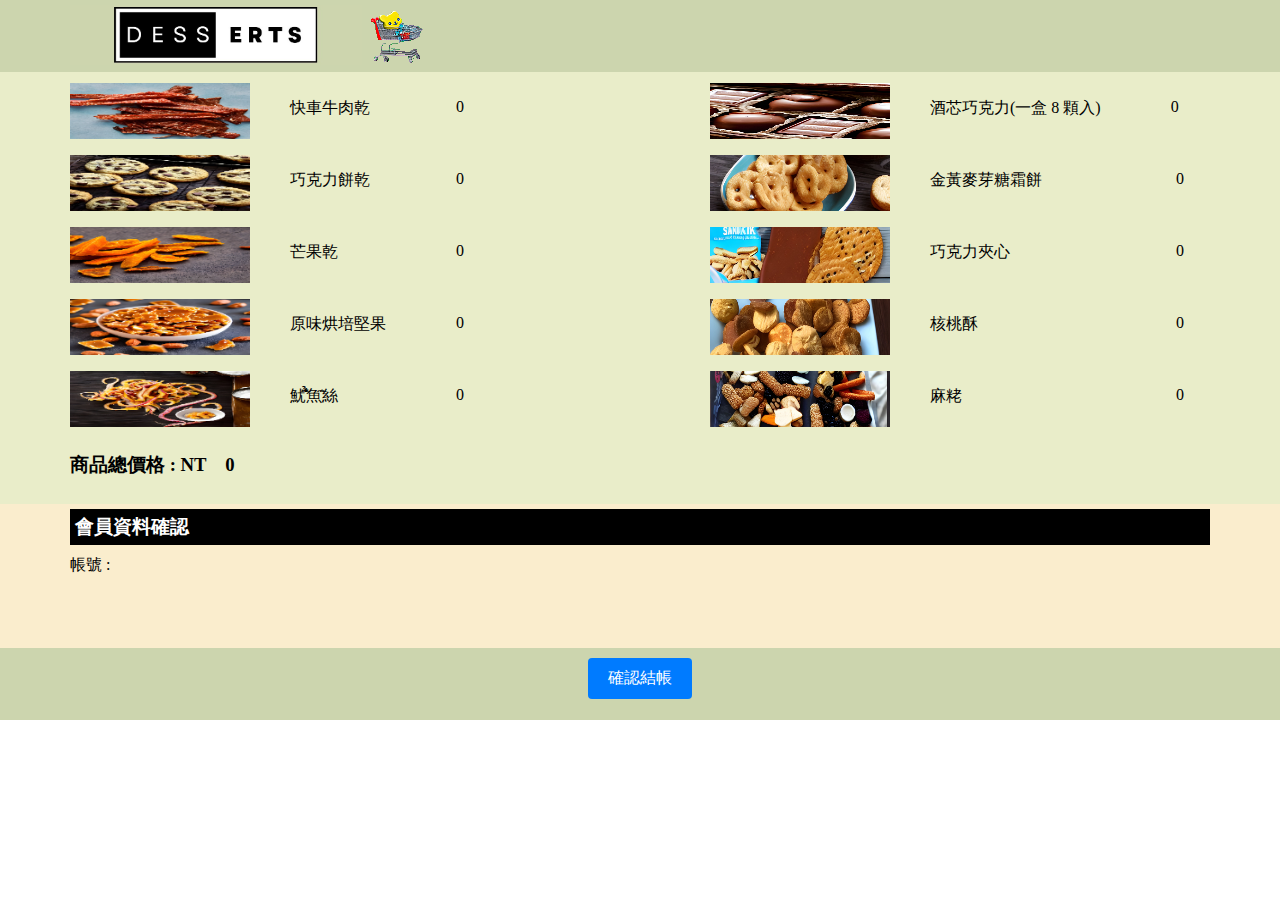
==== shoppingCart.html @ fc225dc1 "first commit" ====
<!DOCTYPE html>
<html lang="en">
    <head>
        <meta charset="UTF-8">
        <meta http-equiv="X-UA-Compatible" content="IE=edge">
        <meta name="viewport" content="width=device-width, initial-scale=1.0">
        <link rel="stylesheet" href="web.css">
        <title>我的購物車-零食網</title>
    </head>

    <body>
        <div id="shoppingCartContainer"></div>
        <div id="memberContainer"></div>

        <div class="container">
            <div class="shopcart_logo">
                <img src="./img/logo-ad/logo1.jpg" class="logo" height="60px">
                <img src="./img/memberInfo/shoppingCart.jpg" class="Cart">  
            </div>

            <div class="Product1">
                <img src="./img/Product/Beefjerky.png" class="item"> 
                <div class="text-container">
                    <p>快車牛肉乾　</p>
                    <p id="product6">0</p>
                </div>
            </div>

            <div class="Product2">
                <img src="./img/Product/Chocolate.png" class="item"> 
                <div class="text-container">
                    <p>酒芯巧克力(一盒 8 顆入)</p>
                    <p id="product0">0</p>
                </div>
            </div>

            <div class="Product3">
                <img src="./img/Product/Cookies.png" class="item"> 
                <div class="text-container">
                    <p>巧克力餅乾　</p>
                    <p id="product5">0</p>
                </div>
            </div>

            <div class="Product4">
                <img src="./img/Product/Cookies2.png" class="item"> 
                <div class="text-container">
                    <p>金黃麥芽糖霜餅　　　　</p>
                    <p id="product1">0</p>
                </div>
            </div>

            <div class="Product5">
                <img src="./img/Product/Mango.png" class="item"> 
                <div class="text-container">
                    <p>芒果乾　　　</p>
                    <p id="product7">0</p>
                </div>
            </div>

            <div class="Product6">
                <img src="./img/Product/Cookies3.png" class="item"> 
                <div class="text-container">
                    <p>巧克力夾心　　　　　　</p>
                    <p id="product4">0</p>
                </div>
            </div>

            <div class="Product7">
                <img src="./img/Product/Peanut.png" class="item"> 
                <div class="text-container">
                    <p>原味烘培堅果</p>
                    <p id="product9">0</p>
                </div>
            </div>

            <div class="Product8">
                <img src="./img/Product/nuts.png" class="item"> 
                <div class="text-container">
                    <p>核桃酥　　　　　　　　</p>
                    <p id="product2">0</p>
                </div>
            </div>

            <div class="Product9">
                <img src="./img/Product/Squid Jerky.png" class="item"> 
                <div class="text-container">
                    <p>魷҇̾̾̌̉̽魚҇̍̈絲　　　</p>
                    <p id="product8">0</p>
                </div>
            </div>

            <div class="Product10">
                <img src="./img/Product/maji.png" class="item"> 
                <div class="text-container">
                    <p>麻粩　　　　　　　　　</p>
                    <p id="product3">0</p>
                </div>
            </div>
            
            <div class="total_price">
                <div class="text-container">
                    <h3 id="total">商品總價格 : NT　0</h3>
                </div>
            </div>

            <div class="member_info">
                <h3 class="info">會員資料確認</h3>
                <p class="text" id="account">帳號 : </p>
            </div>

            <div class="check">
                <div class="button-container">
                    <button class="checkout-button">確認結帳</button>
                </div>
            </div>
        </div>
     </body>
     
     <script>
        window.addEventListener('DOMContentLoaded', (event) => {
            var shoppingCart = JSON.parse(localStorage.getItem('shoppingCart'));
            var sum = 0;

            for (var i = 0; i <= 9; i++) {
                document.getElementById("product" + i).textContent = shoppingCart[i].count;
                sum += shoppingCart[i].count * shoppingCart[i].price;
            } // for(i)

            document.getElementById("account").textContent = "帳號 : " + JSON.parse(localStorage.getItem('member_now'));
            document.getElementById("total").textContent = "商品總價格 : NT " + sum;
        });
    </script>
</html>
---- web.css ----
* {
    margin: 0px;
}

.container {
    display: grid;
    min-height: 720px;
    grid-template-columns: 1fr 1fr;
    grid-template-rows: 1fr 1fr 1fr 1fr 1fr 1fr 1fr 2fr 1fr;
    grid-auto-flow: row;

    grid-template-areas:
        "shopcart_logo      shopcart_logo"
        "Product1           Product2"
        "Product3           Product4"
        "Product5           Product6"
        "Product7           Product8"
        "Product9           Product10"
        "total_price        total_price"
        "member_info        member_info"
        "check              check";
}

.shopcart_logo {
    grid-area: shopcart_logo;
    background-color: #ccd5ae;
}

.shopcart_logo .logo {
    cursor: pointer;
    margin-top: 5px;
    margin-left: 70px;
}

.shopcart_logo .cart {
    cursor: pointer;
    margin-top: 5px;
}

.Product1 {
    grid-area: Product1;
    background-color: #e9edc9;
    display: flex;
    align-items: center;
}

.Product1 .item {
    margin-top: 5px;
    margin-left: 70px;
    margin-right: 40px;
}

.Product1 .text-container {
    display: grid;
    grid-template-columns: 4fr 1fr;
    column-gap: 70px;
}

.Product2 {
    grid-area: Product2;
    background-color: #e9edc9;
    display: flex;
    align-items: center;
}

.Product2 .item {
    margin-top: 5px;
    margin-left: 70px;
    margin-right: 40px;
}

.Product2 .text-container {
    display: grid;
    grid-template-columns: 4fr 1fr;
    column-gap: 70px;
}

.Product3 {
    grid-area: Product3;
    background-color: #e9edc9;
    display: flex;
    align-items: center;
}

.Product3 .item {
    margin-top: 5px;
    margin-left: 70px;
    margin-right: 40px;
}

.Product3 .text-container {
    display: grid;
    grid-template-columns: 4fr 1fr;
    column-gap: 70px;
}

.Product4 {
    grid-area: Product4;
    background-color: #e9edc9;
    display: flex;
    align-items: center;
}

.Product4 .item {
    margin-top: 5px;
    margin-left: 70px;
    margin-right: 40px;
}

.Product4 .text-container {
    display: grid;
    grid-template-columns: 4fr 1fr;
    column-gap: 70px;
}

.Product5 {
    grid-area: Product5;
    background-color: #e9edc9;
    display: flex;
    align-items: center;
}

.Product5 .item {
    margin-top: 5px;
    margin-left: 70px;
    margin-right: 40px;
}

.Product5 .text-container {
    display: grid;
    grid-template-columns: 4fr 1fr;
    column-gap: 70px;
}

.Product6 {
    grid-area: Product6;
    background-color: #e9edc9;
    display: flex;
    align-items: center;
}

.Product6 .item {
    margin-top: 5px;
    margin-left: 70px;
    margin-right: 40px;
}

.Product6 .text-container {
    display: grid;
    grid-template-columns: 4fr 1fr;
    column-gap: 70px;
}

.Product7 {
    grid-area: Product7;
    background-color: #e9edc9;
    display: flex;
    align-items: center;
}

.Product7 .item {
    margin-top: 5px;
    margin-left: 70px;
    margin-right: 40px;
}

.Product7 .text-container {
    display: grid;
    grid-template-columns: 4fr 1fr;
    column-gap: 70px;
}

.Product8 {
    grid-area: Product8;
    background-color: #e9edc9;
    display: flex;
    align-items: center;
}

.Product8 .item {
    margin-top: 5px;
    margin-left: 70px;
    margin-right: 40px;
}

.Product8 .text-container {
    display: grid;
    grid-template-columns: 4fr 1fr;
    column-gap: 70px;
}

.Product9 {
    grid-area: Product9;
    background-color: #e9edc9;
    display: flex;
    align-items: center;
}

.Product9 .item {
    margin-top: 5px;
    margin-left: 70px;
    margin-right: 40px;
}

.Product9 .text-container {
    display: grid;
    grid-template-columns: 4fr 1fr;
    column-gap: 70px;
}

.Product10 {
    grid-area: Product10;
    background-color: #e9edc9;
    display: flex;
    align-items: center;
}

.Product10 .item {
    margin-top: 5px;
    margin-left: 70px;
    margin-right: 40px;
}

.Product10 .text-container {
    display: grid;
    grid-template-columns: 4fr 1fr;
    column-gap: 70px;
}

.total_price {
    grid-area: total_price;
    background-color: #e9edc9;
}

.total_price .text-container {
    margin-top: 20px;
    margin-left: 70px;
    display: grid;
    grid-template-columns: 8fr 1fr;
    column-gap: 70px;
}

.member_info {
    grid-area: member_info;
    background-color: #faedcd;
}

.member_info .info {
    background-color: black;
    color: white;
    padding: 5px;
    margin-top: 5px;
    margin-left: 70px;
    margin-right: 70px;
}

.member_info .text {
    margin-top: 10px;
    margin-left: 70px;
}

.check {
    grid-area: check;
    background-color: #ccd5ae;
}

.button-container {
    display: flex;
    justify-content: center;
    margin-top: 10px;
}

.checkout-button {
    padding: 10px 20px;
    background-color: #007bff;
    color: #fff;
    border: none;
    border-radius: 4px;
    font-size: 16px;
    cursor: pointer;
}

.checkout-button:hover {
    background-color: #0056b3;
}
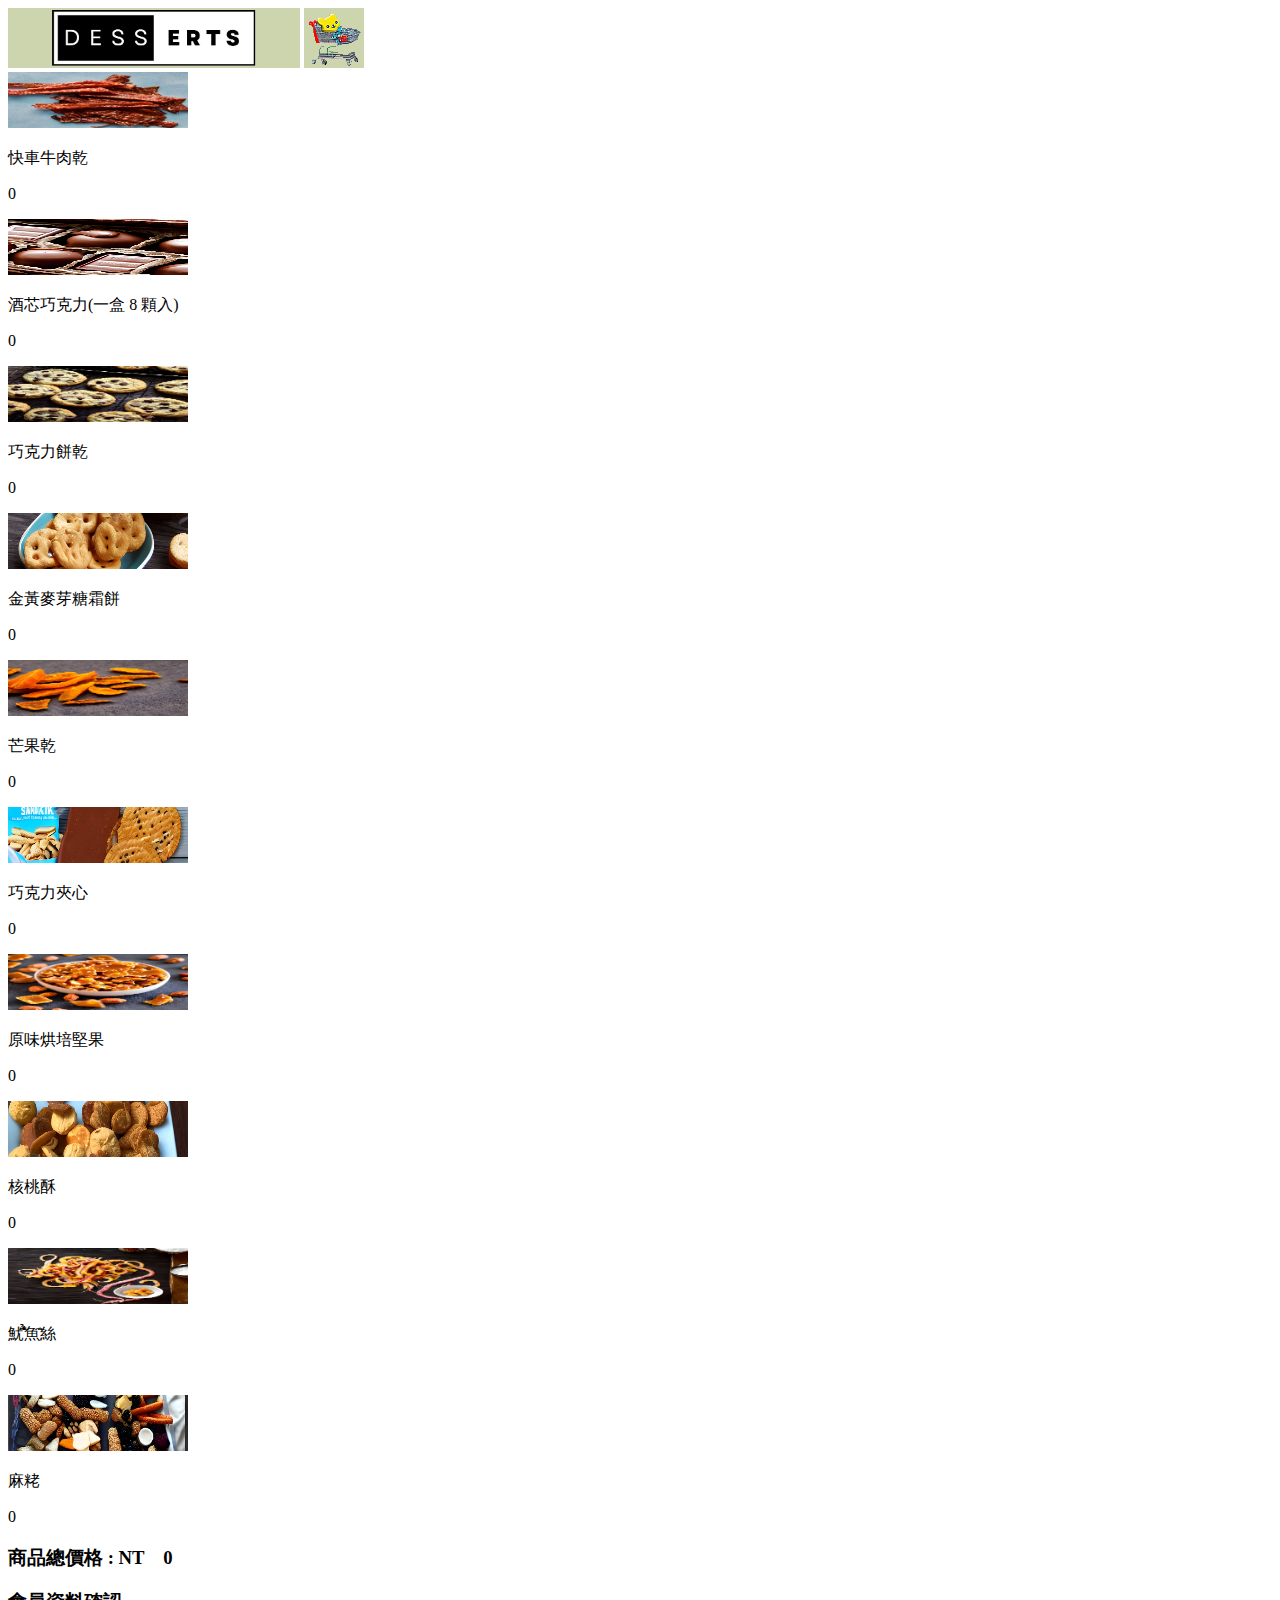
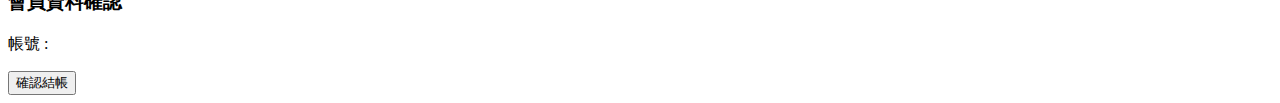
==== commit d7c1dc1b: "0607 demo" ====
--- a/shoppingCart.html
+++ b/shoppingCart.html
@@ -4,14 +4,11 @@
         <meta charset="UTF-8">
         <meta http-equiv="X-UA-Compatible" content="IE=edge">
         <meta name="viewport" content="width=device-width, initial-scale=1.0">
-        <link rel="stylesheet" href="web.css">
+        <link rel="stylesheet" href="./assets/web.css">
         <title>我的購物車-零食網</title>
     </head>
 
     <body>
-        <div id="shoppingCartContainer"></div>
-        <div id="memberContainer"></div>
-
         <div class="container">
             <div class="shopcart_logo">
                 <img src="./img/logo-ad/logo1.jpg" class="logo" height="60px">
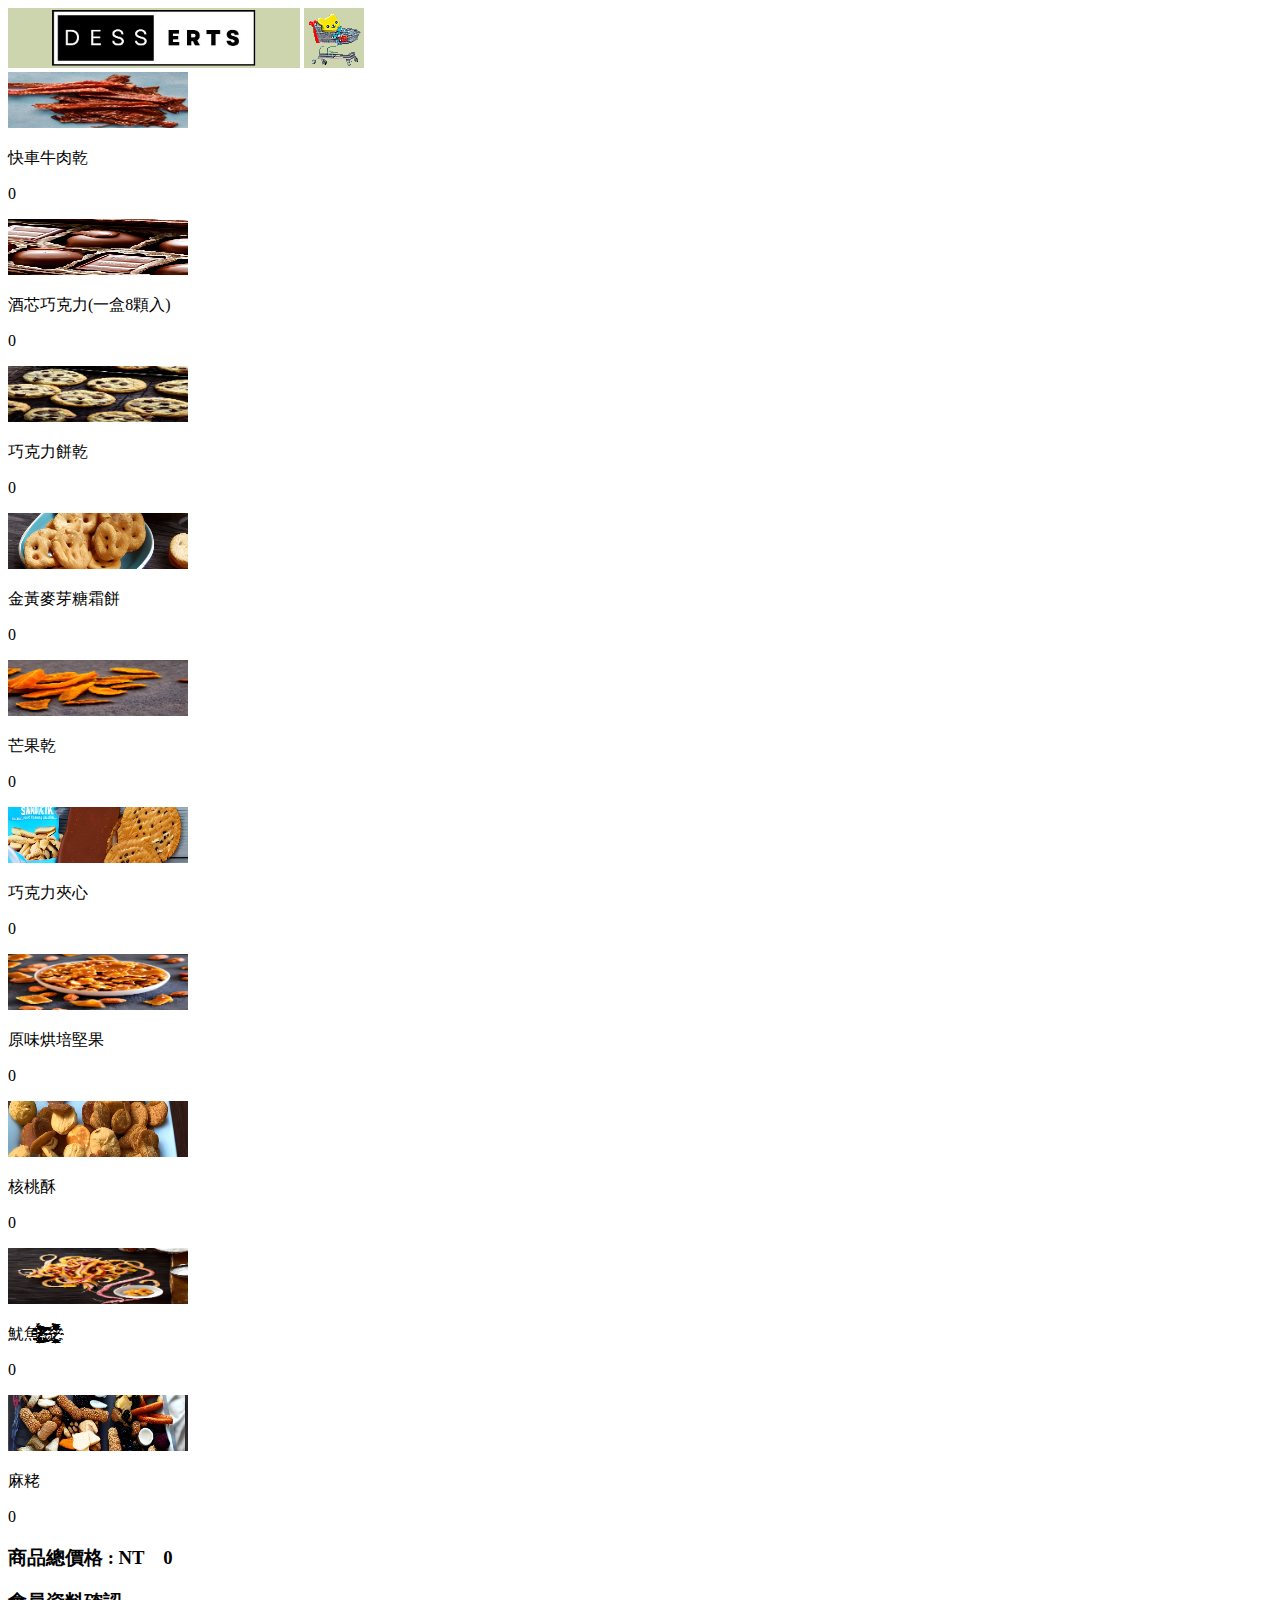
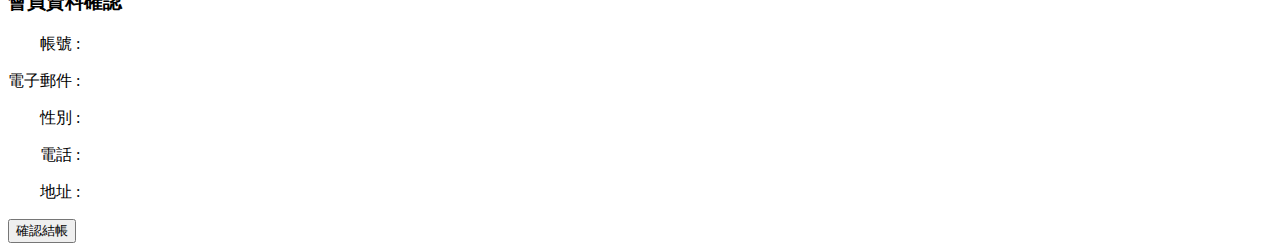
==== commit ceec0a76: "final" ====
--- a/shoppingCart.html
+++ b/shoppingCart.html
@@ -26,7 +26,7 @@
             <div class="Product2">
                 <img src="./img/Product/Chocolate.png" class="item"> 
                 <div class="text-container">
-                    <p>酒芯巧克力(一盒 8 顆入)</p>
+                    <p>酒芯巧克力(一盒8顆入)　</p>
                     <p id="product0">0</p>
                 </div>
             </div>
@@ -82,7 +82,7 @@
             <div class="Product9">
                 <img src="./img/Product/Squid Jerky.png" class="item"> 
                 <div class="text-container">
-                    <p>魷҇̾̾̌̉̽魚҇̍̈絲　　　</p>
+                    <p>魷魚҈̨̕҈҈̵̷̴̴̴̶̡̡̡̡̛̛̍̌͆̌͋͗̇̕͜͢͜͡͠͡͝҉̸̸̷̷̵̷̵̡̢̨̧̢̨̢̛̑́͑̈́̑҇̐̈́҇̏̕͢͞͞͞͝҈̀͜͡҈̸̵̷̸̸̨̨̧̡̧͔̖̜͛̅҇̓҇̕͢͝͝͡҈̡̖͡҉̵̸̢̢̛̗͚̯҇͜͡҈̷̸̶̨̧̧̢̛͈̦͖̦͝͞͞҈̸̨̟̖҇͜͠҉̴̢̤̱͢͞͝҈̶̸̡̧̱͓̕͢͠͡ͅ҉̴̧̧̛̱͉͝҉̶̶̡̪̳҇҇̍̈̕͢͜͝絲҈̜̙̗̟̟̪̙͇͕̩̊̀̄̌̄̽̋̉̎̔҈̴̷̶̸̦̠̪̲̪̘̭̭͙̮̖͇̱̲̭̳̜̭͔͚͇̦̯̳̝̗̟͍̩͈̦͎̘̟̯̜͍̟͔͎̋̈́̎̏͋͗̈̓͛͆̏͑̈̓̀̿̍̿͆̉̊̌̇̀͌͐̾͌̊͑̄͌̇͊̃͛͛̄͋̃̌̚҉̷̵͕̮̤̱͖̮̬͉͙̱̮̲͖̝͖̌̑͛̍̓̊̍̾̐̐̍̍̚　　　</p>
                     <p id="product8">0</p>
                 </div>
             </div>
@@ -93,30 +93,44 @@
                     <p>麻粩　　　　　　　　　</p>
                     <p id="product3">0</p>
                 </div>
-            </div>
+            </div> <!-- class="Product10" -->
             
             <div class="total_price">
                 <div class="text-container">
                     <h3 id="total">商品總價格 : NT　0</h3>
                 </div>
-            </div>
+            </div> <!-- class="total_price" -->
 
             <div class="member_info">
                 <h3 class="info">會員資料確認</h3>
-                <p class="text" id="account">帳號 : </p>
-            </div>
+                <p class="text" id="username">　　帳號 : </p>
+                <p class="text" id="email">電子郵件 : </p>
+                <p class="text" id="gender">　　性別 : </p>
+                <p class="text" id="tellphone">　　電話 : </p>
+                <p class="text" id="address">　　地址 : </p>
+            </div> <!-- class="member_info" -->
 
             <div class="check">
                 <div class="button-container">
-                    <button class="checkout-button">確認結帳</button>
-                </div>
-            </div>
+                    <button id="checkButton" class="checkout-button">確認結帳</button>
+                </div> <!-- class="button-container" -->
+
+                <script>
+                    document.getElementById("checkButton").addEventListener("click", finishPurshes);
+
+                    function finishPurshes() {
+                        alert("Thanks for your purchase.");
+                        window.location.href = "./memberInfo.html";
+                    } // finishPurshes()
+                </script>
+            </div> <!-- class="check" -->
         </div>
      </body>
      
      <script>
         window.addEventListener('DOMContentLoaded', (event) => {
             var shoppingCart = JSON.parse(localStorage.getItem('shoppingCart'));
+            var member_now   = JSON.parse(localStorage.getItem('member_now'));
             var sum = 0;
 
             for (var i = 0; i <= 9; i++) {
@@ -124,8 +138,12 @@
                 sum += shoppingCart[i].count * shoppingCart[i].price;
             } // for(i)
 
-            document.getElementById("account").textContent = "帳號 : " + JSON.parse(localStorage.getItem('member_now'));
+            document.getElementById("username").textContent  = "　　帳號 : " + member_now.username;
+            document.getElementById("email").textContent     = "電子郵件 : " + member_now.email;
+            document.getElementById("gender").textContent    = "　　性別 : " + member_now.gender;
+            document.getElementById("tellphone").textContent = "　　電話 : " + member_now.tellphone;
+            document.getElementById("address").textContent   = "　　地址 : " + member_now.address;
             document.getElementById("total").textContent = "商品總價格 : NT " + sum;
-        });
+        }); // load
     </script>
 </html>